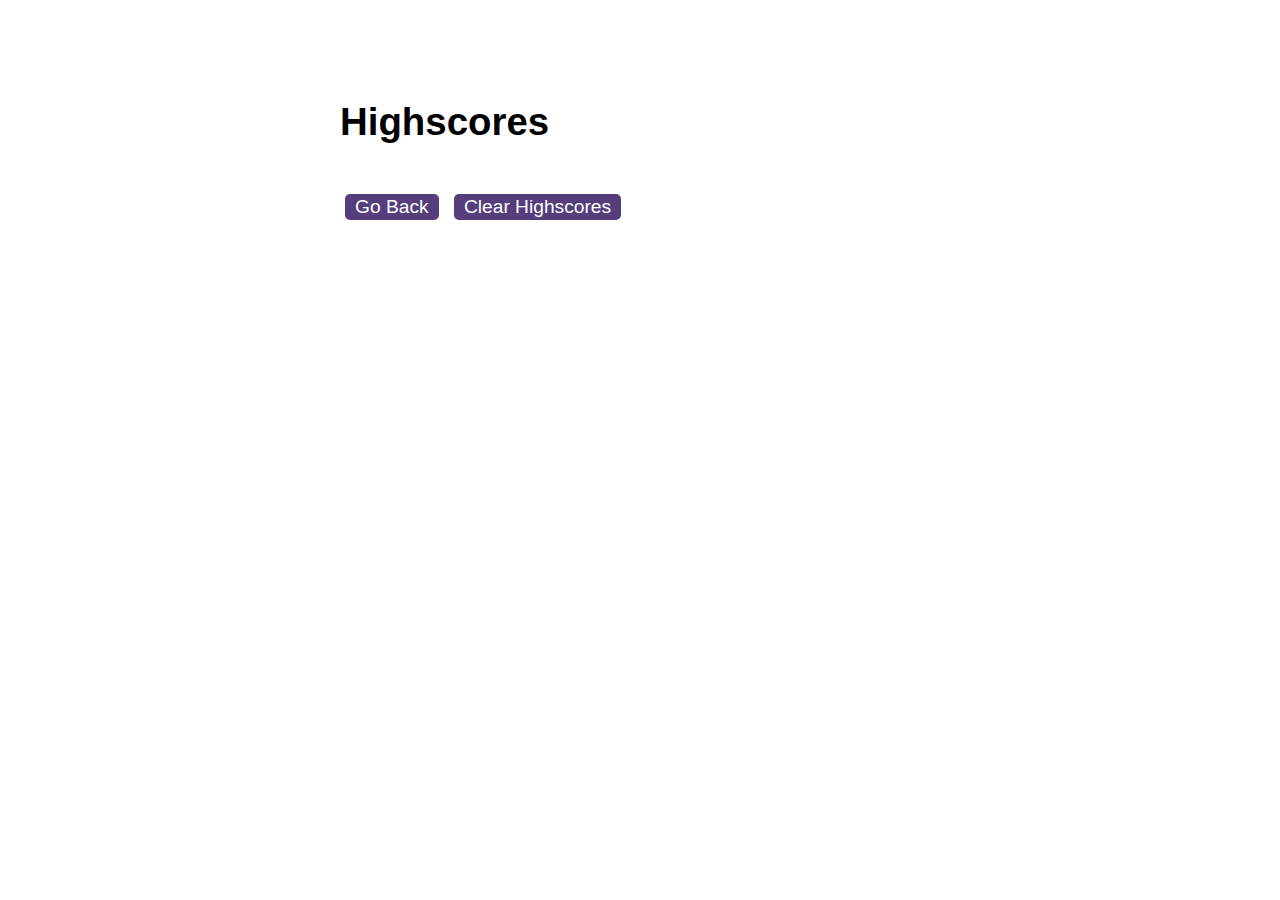
==== highscores.html @ d757cc29 "Uploading starter files" ====
<!DOCTYPE html>
<html lang="en">
  <head>
    <meta charset="UTF-8" />
    <meta name="viewport" content="width=device-width, initial-scale=1.0" />
    <meta http-equiv="X-UA-Compatible" content="ie=edge" />
    <title>Highscores</title>

    <link rel="stylesheet" href="./assets/css/styles.css" />
  </head>

  <body>
    <div class="wrapper">
      <h1>Highscores</h1>
      <ol id="highscores"></ol>

      <a href="index.html"><button>Go Back</button></a>
      <button id="clear">Clear Highscores</button>
    </div>

    <script src="./assets/js/scores.js"></script>
  </body>
</html>
---- assets/css/styles.css ----
body {
  font-family: Arial;
  font-size: 120%;
}

a {
  color: #563d7c;
  text-decoration: none;
  transition: color 0.1s;
}

a:hover {
  color: #8570a5;
}

button {
  display: inline-block;
  margin: 5px;
  cursor: pointer;
  font-size: 100%;
  background-color: #563d7c;
  border-radius: 5px;
  padding: 2px 10px;
  color: white;
  border: 0;
  transition: background-color 0.1s;
}

button:hover {
  background-color: #8570a5;
}

.choices button {
  display: block;
}

input[type="text"] {
  font-size: 100%;
}

ol {
  padding-left: 0px;
  max-height: 400px;
  overflow: auto;
}

li {
  padding: 5px;
  list-style: decimal inside none;
}

li:nth-child(odd) {
  background-color: #f3edfc;
}

.wrapper {
  margin: 100px auto 0 auto;
  max-width: 600px;
}

.hide {
  display: none;
}

.start {
  text-align: center;
}

.scores {
  position: absolute;
  top: 10px;
  left: 10px;
}

.feedback {
  font-style: italic;
  font-size: 120%;
  margin-top: 20px;
  padding-top: 10px;
  color: gray;
  border-top: 2px solid #ccc;
}

.timer {
  position: absolute;
  top: 10px;
  right: 10px;
}
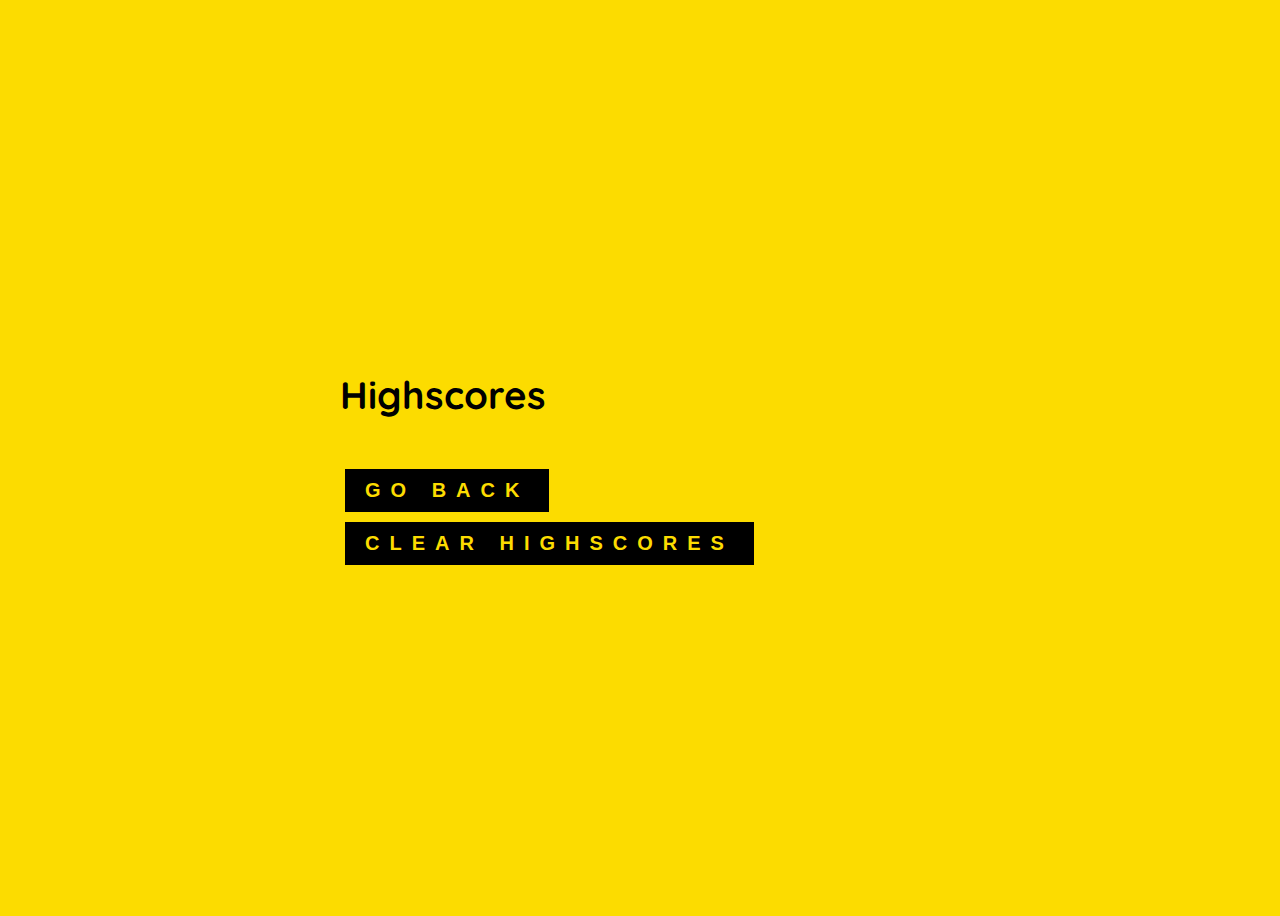
==== commit 4fe66412: "Updating all the changes before submission" ====
--- a/highscores.html
+++ b/highscores.html
@@ -4,6 +4,9 @@
     <meta charset="UTF-8" />
     <meta name="viewport" content="width=device-width, initial-scale=1.0" />
     <meta http-equiv="X-UA-Compatible" content="ie=edge" />
+    <link rel="preconnect" href="https://fonts.googleapis.com">
+    <link rel="preconnect" href="https://fonts.gstatic.com" crossorigin>
+    <link href="https://fonts.googleapis.com/css2?family=Quicksand:wght@300;400;500;600;700&display=swap" rel="stylesheet">
     <title>Highscores</title>
 
     <link rel="stylesheet" href="./assets/css/styles.css" />
--- a/assets/css/styles.css
+++ b/assets/css/styles.css
@@ -1,6 +1,11 @@
 body {
-  font-family: Arial;
+  font-family: 'Quicksand', sans-serif;
   font-size: 120%;
+  background: #fcdc00;
+  display: flex;
+  align-items: center;
+  height: 100vh;  
+  justify-content: center;
 }
 
 a {
@@ -13,25 +18,34 @@
   color: #8570a5;
 }
 
+#logo{
+  max-width: 250px;
+  box-shadow: 2px 3px 5px 1px rgb(0 0 0 / 10%);
+}
+
 button {
   display: inline-block;
+  background: #000;
+  color: #fcdc00;
+  padding: 10px 20px;
+  text-transform: uppercase;
+  letter-spacing: 10px;
+  font-size: 20px;
+  border-radius: 0;
+  font-weight: bold;
   margin: 5px;
   cursor: pointer;
-  font-size: 100%;
-  background-color: #563d7c;
-  border-radius: 5px;
-  padding: 2px 10px;
-  color: white;
-  border: 0;
-  transition: background-color 0.1s;
+  border:none;
 }
 
-button:hover {
+/* button:hover {
   background-color: #8570a5;
-}
+} */
 
 .choices button {
   display: block;
+  text-align: left;
+  border: none !important;
 }
 
 input[type="text"] {
@@ -47,19 +61,23 @@
 li {
   padding: 5px;
   list-style: decimal inside none;
+  border-bottom: 0.5px solid #000;
 }
 
-li:nth-child(odd) {
+/* li:nth-child(odd) {
   background-color: #f3edfc;
-}
+} */
 
 .wrapper {
-  margin: 100px auto 0 auto;
   max-width: 600px;
 }
 
 .hide {
   display: none;
+}
+
+.opacityzero{
+  opacity: 0;
 }
 
 .start {
@@ -72,10 +90,27 @@
   left: 10px;
 }
 
+.scores a{
+  font-weight: 700;
+  font-size: 14px;
+  line-height: 1.1;
+  padding: 15px 30px;
+  white-space: normal;
+  border-radius: 2px;
+  color: #fff;
+  background: #ec008c;
+  position: relative;
+  text-align: center;
+  text-decoration: none;
+  display: inline-block;
+  margin: 0 0 20px;
+  letter-spacing: 1px;
+  text-transform: uppercase;
+}
+
 .feedback {
   font-style: italic;
   font-size: 120%;
-  margin-top: 20px;
   padding-top: 10px;
   color: gray;
   border-top: 2px solid #ccc;
@@ -85,4 +120,11 @@
   position: absolute;
   top: 10px;
   right: 10px;
+  box-shadow: 0 10px 30px rgb(0 0 0 / 40%);
+  background: linear-gradient(145deg,#f05a28 0,#ec008c 100%);
+  color: white;
+  padding: 5px;
+  border-radius: 4px;
+  width: 80px;
+  text-align: center;
 }
